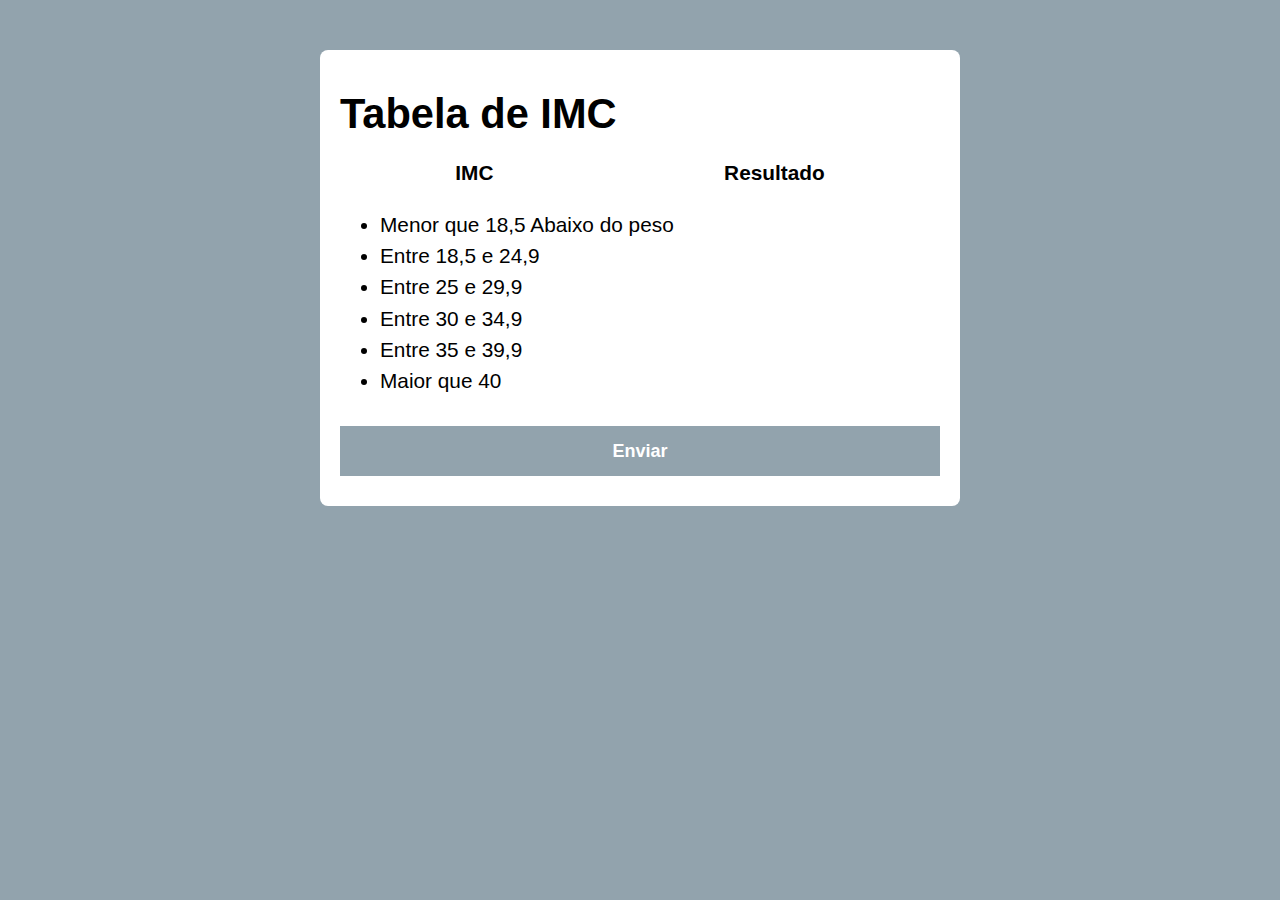
==== exercicios/ex04_calculadora_de_imc/index.html @ eadf11ac "att" ====
<!DOCTYPE html>
<html lang="pt-BR">

<head>
    <meta charset="UTF-8">
    <meta name="viewport" content="width=device-width, initial-scale=1.0">
    <title>Modelo</title>
    <link rel="stylesheet" href="./assets/css/style.css">
</head>

<body>
    <section class="container">
        <h1>Tabela de IMC</h1>
        <div class="container-ul">
            <h4>IMC</h4>
            <h4>Resultado</h4>
        </div>
        <ul>
            <li class="list-item">
                <span>Menor que 18,5</span>
                <span>Abaixo do peso</span>
            </li>
            <li>
                <span>Entre 18,5 e 24,9</span>
                <span></span>
            </li>
            <li>
                <span>Entre 25 e 29,9</span>
                <span></span>
            </li>
            <li>
                <span>Entre 30 e 34,9</span>
                <span></span>
            </li>
            <li>
                <span>Entre 35 e 39,9</span>
                <span></span>
            </li>
            <li>
                <span>Maior que 40</span>
                <span></span>
            </li>

        </ul>

        <form action="">

            <button>Enviar</button>
        </form>
    </section>
    <script src="./assets/js/main.js"></script>
</body>

</html>
---- exercicios/ex04_calculadora_de_imc/assets/css/style.css ----
:root{
    --primary-color: #92a3ad;
}

* {
    box-sizing: border-box;
    outline: 0;
}

body {
    margin: 0;
    padding: 0;
    background-color: var(--primary-color);
    font-family: sans-serif;
    font-size: 1.3em;
    line-height: 1.5em;
}

.container {
    max-width: 640px;
    margin: 50px auto;
    background-color: #fff;
    padding: 20px; 
    border-radius: 8px;   
}

.container-ul {
    display: flex;
    justify-content: space-around;

}

.container-ul h4 {
    margin: 0 10px;
}

form input, form label, form button {
    display: block;
    width: 100%;
    margin-bottom: 10px;

}

form input {
    font-size: 24px;
    height: 50px;
    padding: 0 20px;

}

form input:focus{
    outline: 1px solid var(--primary-color);

}

form button{
    border: none;
    background-color: var(--primary-color);
    color: #ffff;
    font-size: 18px;
    font-weight: bold;
    height: 50px;
    cursor: pointer;
    margin-top: 30px;
}

form button:hover{
    background-color: rgb(44, 44, 44);
}
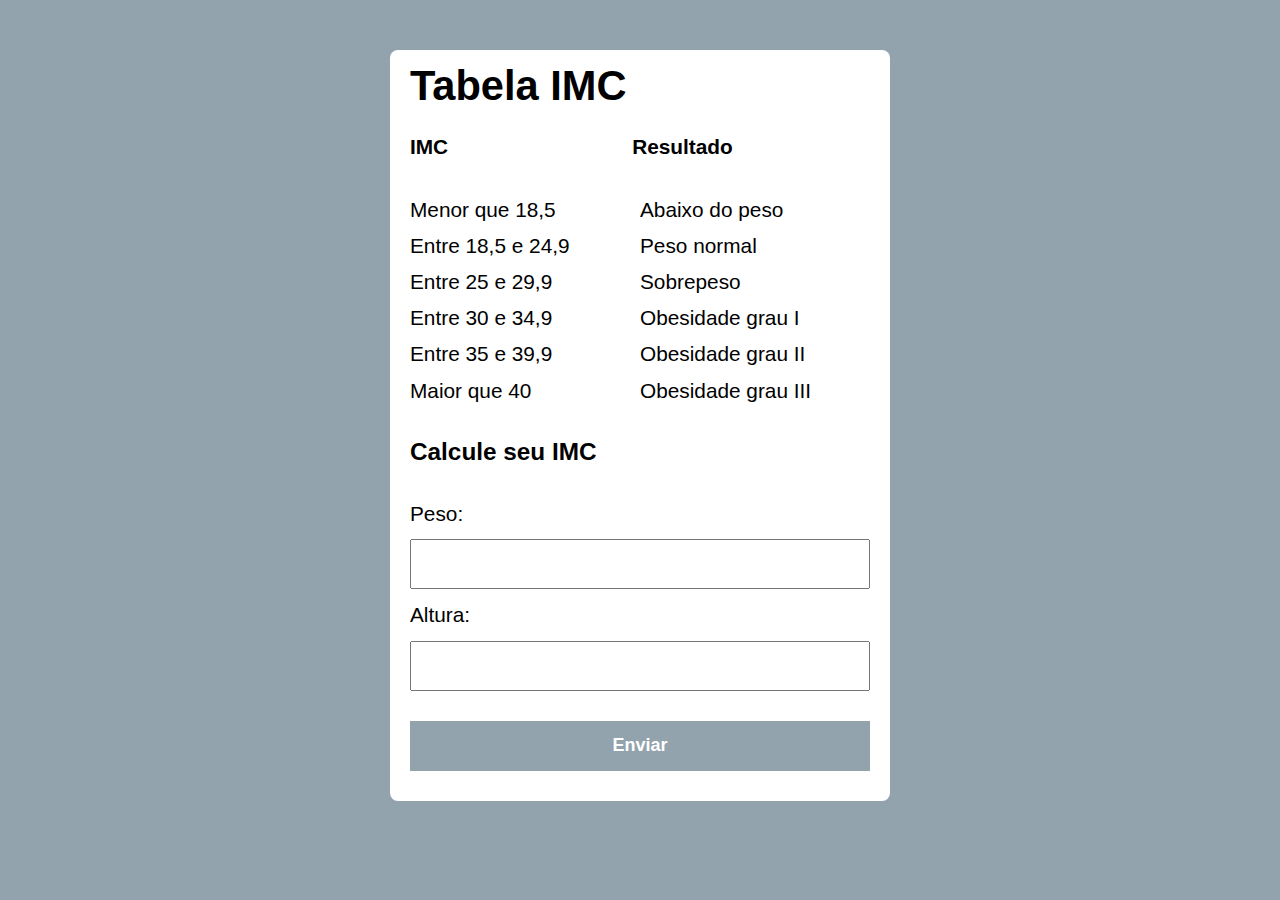
==== commit 36095198: "finalização do css" ====
--- a/exercicios/ex04_calculadora_de_imc/index.html
+++ b/exercicios/ex04_calculadora_de_imc/index.html
@@ -4,47 +4,51 @@
 <head>
     <meta charset="UTF-8">
     <meta name="viewport" content="width=device-width, initial-scale=1.0">
-    <title>Modelo</title>
+    <title>Tabela IMC</title>
     <link rel="stylesheet" href="./assets/css/style.css">
 </head>
 
 <body>
     <section class="container">
-        <h1>Tabela de IMC</h1>
-        <div class="container-ul">
-            <h4>IMC</h4>
-            <h4>Resultado</h4>
-        </div>
-        <ul>
-            <li class="list-item">
+        <h1>Tabela IMC</h1>
+        <ul id="container-ul">
+            <div id="container-h4">
+                <h4>IMC</h4>
+                <h4>Resultado</h4>
+            </div> <br>
+            <li class="container-itens">
                 <span>Menor que 18,5</span>
-                <span>Abaixo do peso</span>
+                <span class="indice">Abaixo do peso</span>
             </li>
-            <li>
+            <li class="container-itens">
                 <span>Entre 18,5 e 24,9</span>
-                <span></span>
+                <span class="indice">Peso normal</span>
             </li>
-            <li>
+            <li class="container-itens">
                 <span>Entre 25 e 29,9</span>
-                <span></span>
+                <span class="indice">Sobrepeso</span>
             </li>
-            <li>
+            <li class="container-itens">
                 <span>Entre 30 e 34,9</span>
-                <span></span>
+                <span class="indice">Obesidade grau I</span>
             </li>
-            <li>
+            <li class="container-itens">
                 <span>Entre 35 e 39,9</span>
-                <span></span>
+                <span class="indice">Obesidade grau II</span>
             </li>
-            <li>
+            <li class="container-itens">
                 <span>Maior que 40</span>
-                <span></span>
+                <span class="indice">Obesidade grau III</span>
             </li>
-
         </ul>
 
         <form action="">
+            <h3>Calcule seu IMC</h3> <br>
+            <label for="peso">Peso:</label>
+            <input type="text" name="" id="peso">
 
+            <label for="altura">Altura:</label>
+            <input type="password" name="" id="altura">
             <button>Enviar</button>
         </form>
     </section>
--- a/exercicios/ex04_calculadora_de_imc/assets/css/style.css
+++ b/exercicios/ex04_calculadora_de_imc/assets/css/style.css
@@ -4,7 +4,8 @@
 
 * {
     box-sizing: border-box;
-    outline: 0;
+    margin: 0;
+    padding: 0;
 }
 
 body {
@@ -17,22 +18,34 @@
 }
 
 .container {
-    max-width: 640px;
+    max-width: 500px;
     margin: 50px auto;
     background-color: #fff;
     padding: 20px; 
     border-radius: 8px;   
 }
 
-.container-ul {
+#container-ul {
+    list-style: none;
+    margin-bottom: 30px;
+}
+
+#container-h4 {
     display: flex;
-    justify-content: space-around;
+    gap: 40%;
+    margin-top: 30px;
 
 }
 
-.container-ul h4 {
-    margin: 0 10px;
+.container-itens {
+    display: flex;
+    margin-bottom: 5px;
 }
+
+.container-itens span {
+    flex: 1;
+}
+
 
 form input, form label, form button {
     display: block;
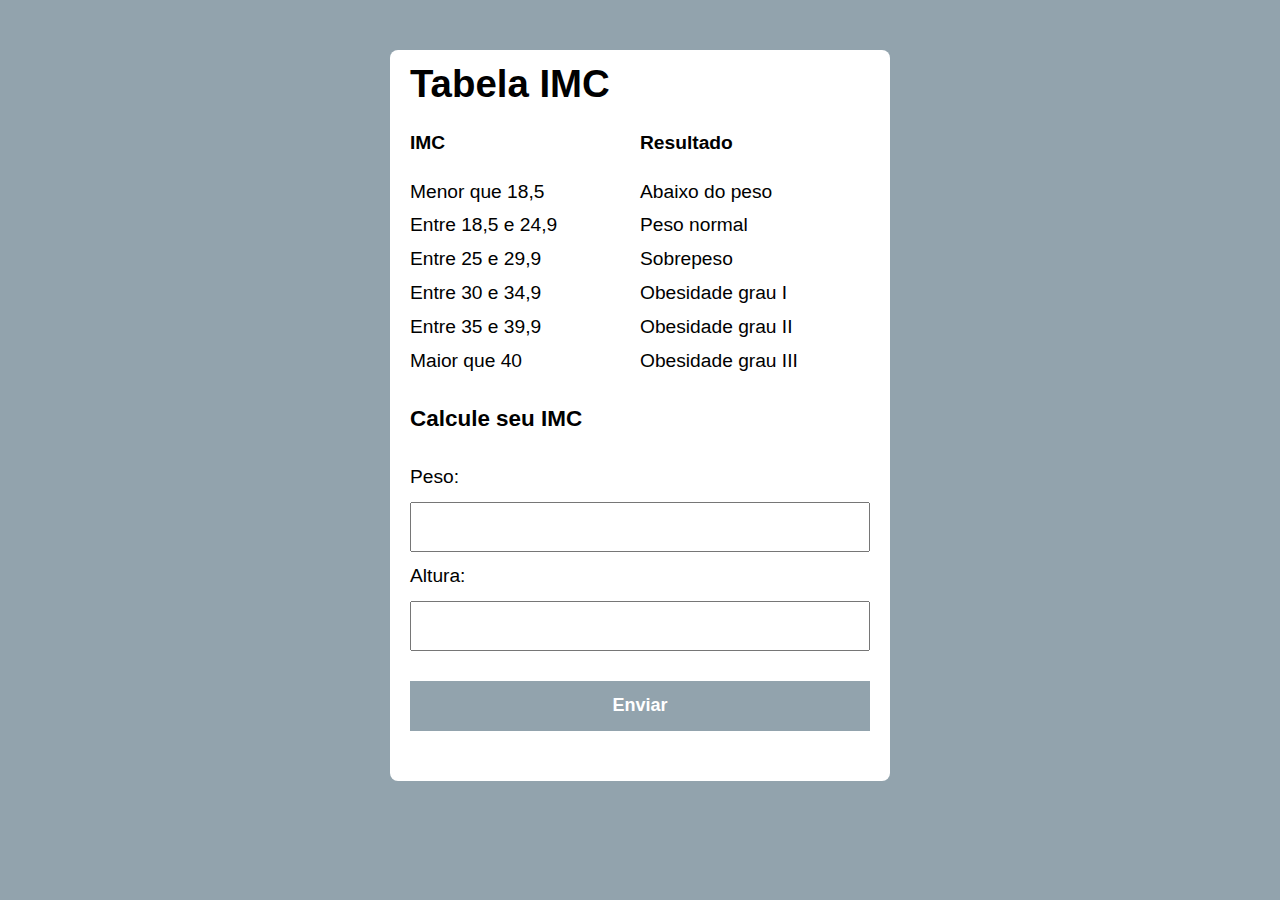
==== commit 3414c481: "att" ====
--- a/exercicios/ex04_calculadora_de_imc/index.html
+++ b/exercicios/ex04_calculadora_de_imc/index.html
@@ -15,7 +15,7 @@
             <div id="container-h4">
                 <h4>IMC</h4>
                 <h4>Resultado</h4>
-            </div> <br>
+            </div>
             <li class="container-itens">
                 <span>Menor que 18,5</span>
                 <span class="indice">Abaixo do peso</span>
@@ -42,15 +42,19 @@
             </li>
         </ul>
 
-        <form action="">
+        <form id="form">
             <h3>Calcule seu IMC</h3> <br>
             <label for="peso">Peso:</label>
-            <input type="text" name="" id="peso">
+            <input type="number" name="" id="peso" step="any">
 
             <label for="altura">Altura:</label>
-            <input type="password" name="" id="altura">
-            <button>Enviar</button>
+            <input type="number" name="" id="altura" step="any">
+            <button id="calcular">Enviar</button>
+            
         </form>
+
+        <div id="resultado"></div>
+        
     </section>
     <script src="./assets/js/main.js"></script>
 </body>
--- a/exercicios/ex04_calculadora_de_imc/assets/css/style.css
+++ b/exercicios/ex04_calculadora_de_imc/assets/css/style.css
@@ -13,7 +13,7 @@
     padding: 0;
     background-color: var(--primary-color);
     font-family: sans-serif;
-    font-size: 1.3em;
+    font-size: 1.2em;
     line-height: 1.5em;
 }
 
@@ -32,9 +32,13 @@
 
 #container-h4 {
     display: flex;
-    gap: 40%;
     margin-top: 30px;
+    margin-bottom: 20px;
 
+}
+
+#container-h4 h4{
+    flex: 1;
 }
 
 .container-itens {
@@ -46,6 +50,11 @@
     flex: 1;
 }
 
+#resultado {
+    transform: translateY(5px);
+    text-align: center;
+    padding: 10px;
+}
 
 form input, form label, form button {
     display: block;
